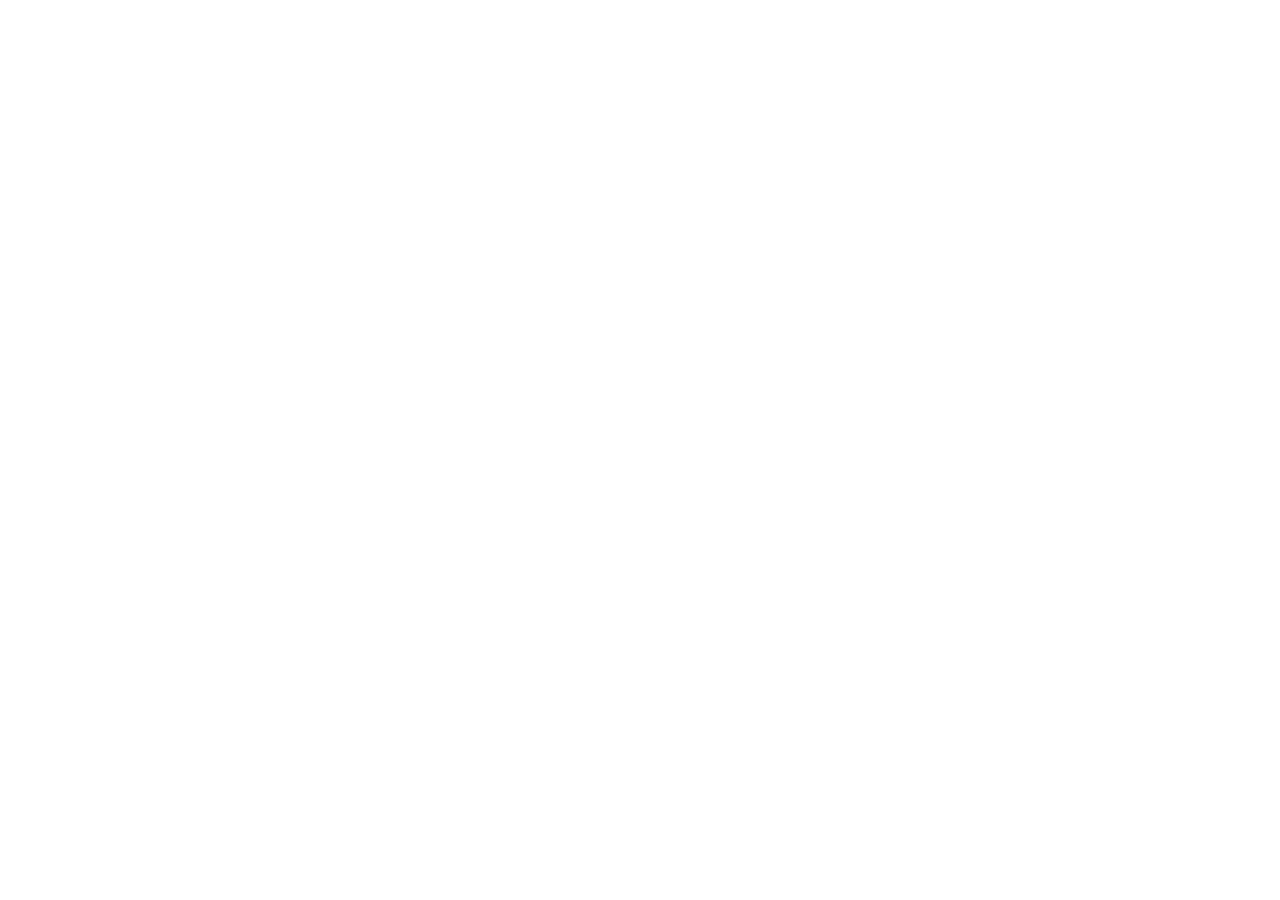
==== html/table/index.html @ 909102fd "-" ====
<!DOCTYPE html>
<html lang="en">
<head>
    <meta charset="UTF-8">
    <meta name="viewport" content="width=device-width, initial-scale=1.0">
    <title>Documentation</title>
</head>
<body>
    <header></header>
    <main>
        <table>
            
        </table>
    </main>
    <footer></footer>
</body>
</html>
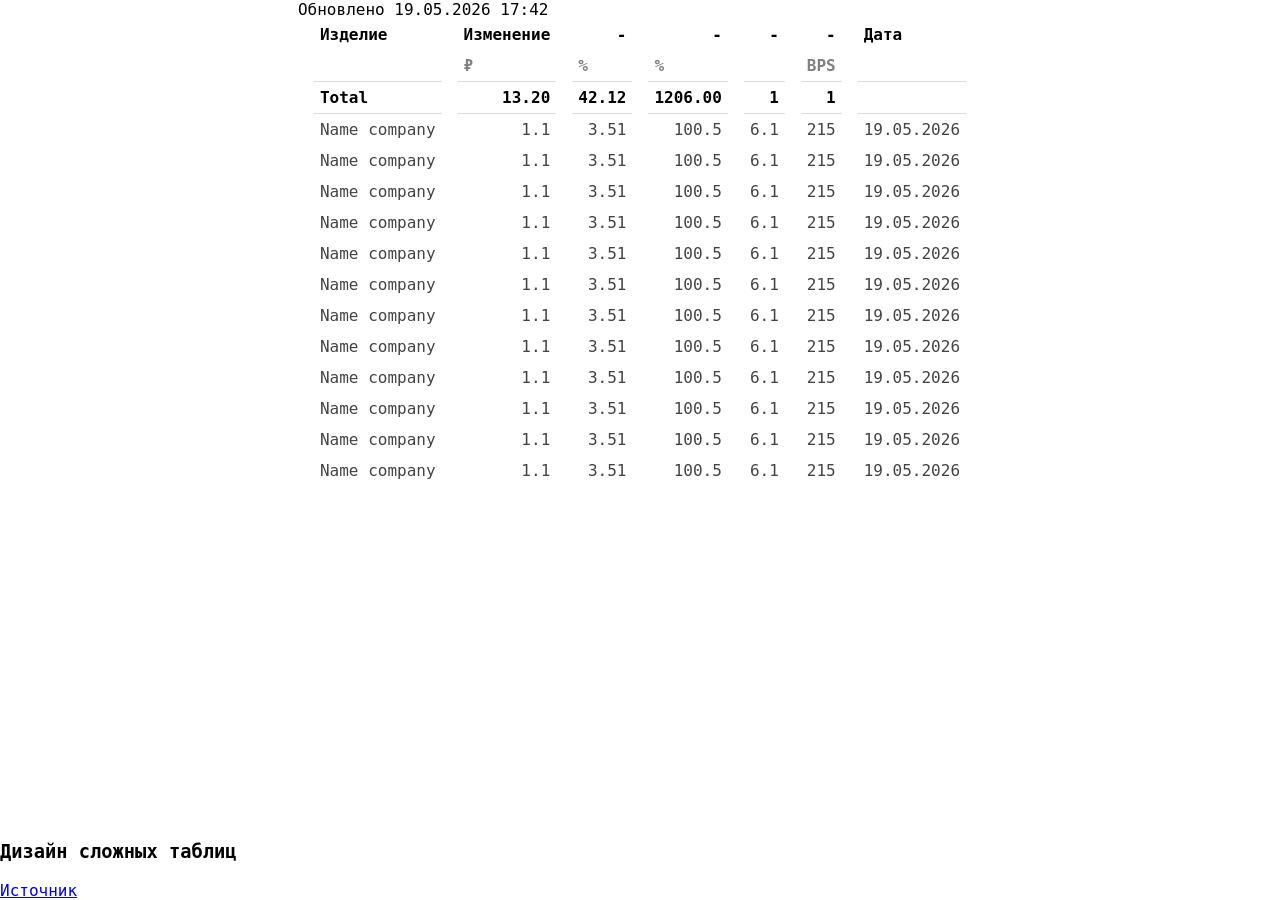
==== commit 83a8bdde: "-" ====
--- a/html/table/index.html
+++ b/html/table/index.html
@@ -2,16 +2,53 @@
 <html lang="en">
 <head>
     <meta charset="UTF-8">
-    <meta name="viewport" content="width=device-width, initial-scale=1.0">
-    <title>Documentation</title>
+    <title>Table</title>
+    <!-- global -->
+    <link rel="stylesheet" href="../../css/main.css">
+    <!-- local -->
+    <link rel="stylesheet" href="style/first.css">
 </head>
 <body>
-    <header></header>
     <main>
-        <table>
-            
-        </table>
+        <div class="wrapper">
+            <table id="firstTable" align="center" cellpadding="6">
+                <caption>Обновлено 19.05.2026 17:42</caption>
+                <thead id="firstTable_head">
+                    <tr>
+                        <th align="left">Изделие</th>
+                        <th align="right">Изменение</th>
+                        <th align="right">-</th>
+                        <th align="right">-</th>
+                        <th align="right">-</th>
+                        <th align="right">-</th>
+                        <th align="left">Дата</th>
+                    </tr>
+                    <tr>
+                        <th align="left"></th>
+                        <th align="right">₽</th>
+                        <th align="right">%</th>
+                        <th align="right">%</th>
+                        <th align="right"></th>
+                        <th align="right">BPS</th>
+                        <th align="left"></th>
+                    </tr>
+                </thead>
+                <tbody></tbody>
+            </table>
+        </div>
     </main>
-    <footer></footer>
+
+    <footer>
+        <h3>Дизайн сложных таблиц</h3>
+        <a href="https://awdee.ru/complex-tables-design/">Источник</a>
+    </footer>
 </body>
+
+<!-- data base -->
+<script src="data/first.js"></script>
+<!-- ms ==> date -->
+<script src="script/dateConverter.js"></script>
+<!-- data insertion -->
+<script src="script/first.js"></script>
+
 </html>
--- a/html/table/style/first.css
+++ b/html/table/style/first.css
@@ -0,0 +1,45 @@
+:root {
+    box-sizing: border-box;
+}
+
+@font-face {
+    font-family: 'UbuntuMono'; /* Имя, которое вы будете использовать в HTML */
+    src: url('../../font/UbuntuMono-Regular.ttf') format('ttf');
+    font-weight: normal; /* Начертание шрифта */
+    font-style: normal; /* Стиль шрифта */
+}
+
+body {
+    margin: 0;
+    min-height: 100vh ;
+    display: grid;
+    grid-template-rows: 1fr auto;
+    font-family: 'UbuntuMono', monospace;
+}
+
+table {
+    border-spacing: 1rem 0;
+    border-collapse: separate;
+/*    border-collapse: collapse;*/
+}
+
+caption {
+    text-align: left;
+}
+
+table td {
+    color: #444;
+}
+
+table tr {
+    white-space: nowrap;
+}
+thead tr:nth-child(2) th,
+thead tr:nth-child(3) th{
+    border-bottom: 1px solid #DDD;
+}
+
+thead tr:nth-child(2) th {
+    text-align: left;
+    color: gray;
+}
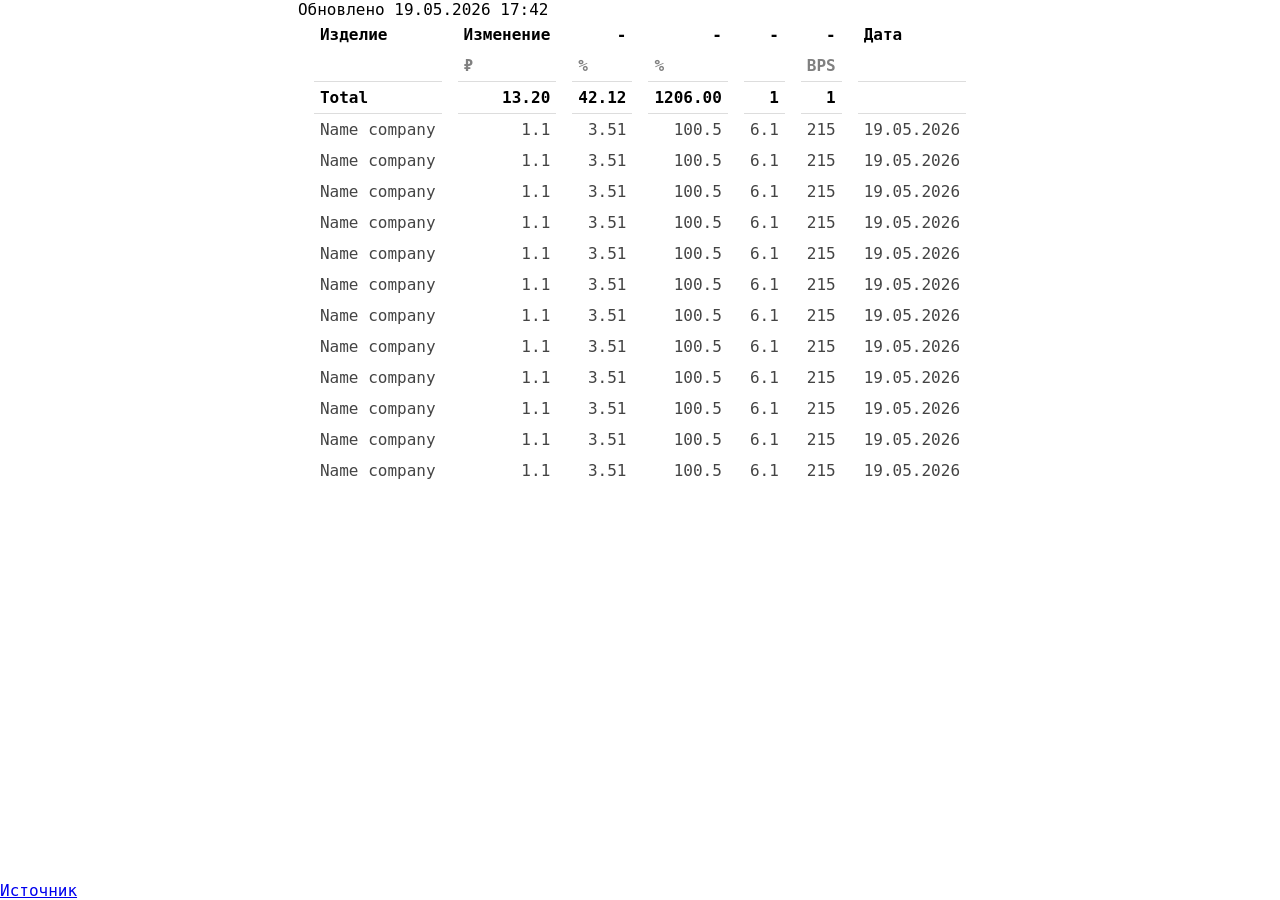
==== commit a4b88c89: "-" ====
--- a/html/table/index.html
+++ b/html/table/index.html
@@ -39,7 +39,6 @@
     </main>
 
     <footer>
-        <h3>Дизайн сложных таблиц</h3>
         <a href="https://awdee.ru/complex-tables-design/">Источник</a>
     </footer>
 </body>
--- a/html/table/style/first.css
+++ b/html/table/style/first.css
@@ -20,7 +20,6 @@
 table {
     border-spacing: 1rem 0;
     border-collapse: separate;
-/*    border-collapse: collapse;*/
 }
 
 caption {
@@ -33,6 +32,11 @@
 
 table tr {
     white-space: nowrap;
+
+    &:hover {
+        cursor: pointer;
+        background-color: lightblue;
+    }
 }
 thead tr:nth-child(2) th,
 thead tr:nth-child(3) th{
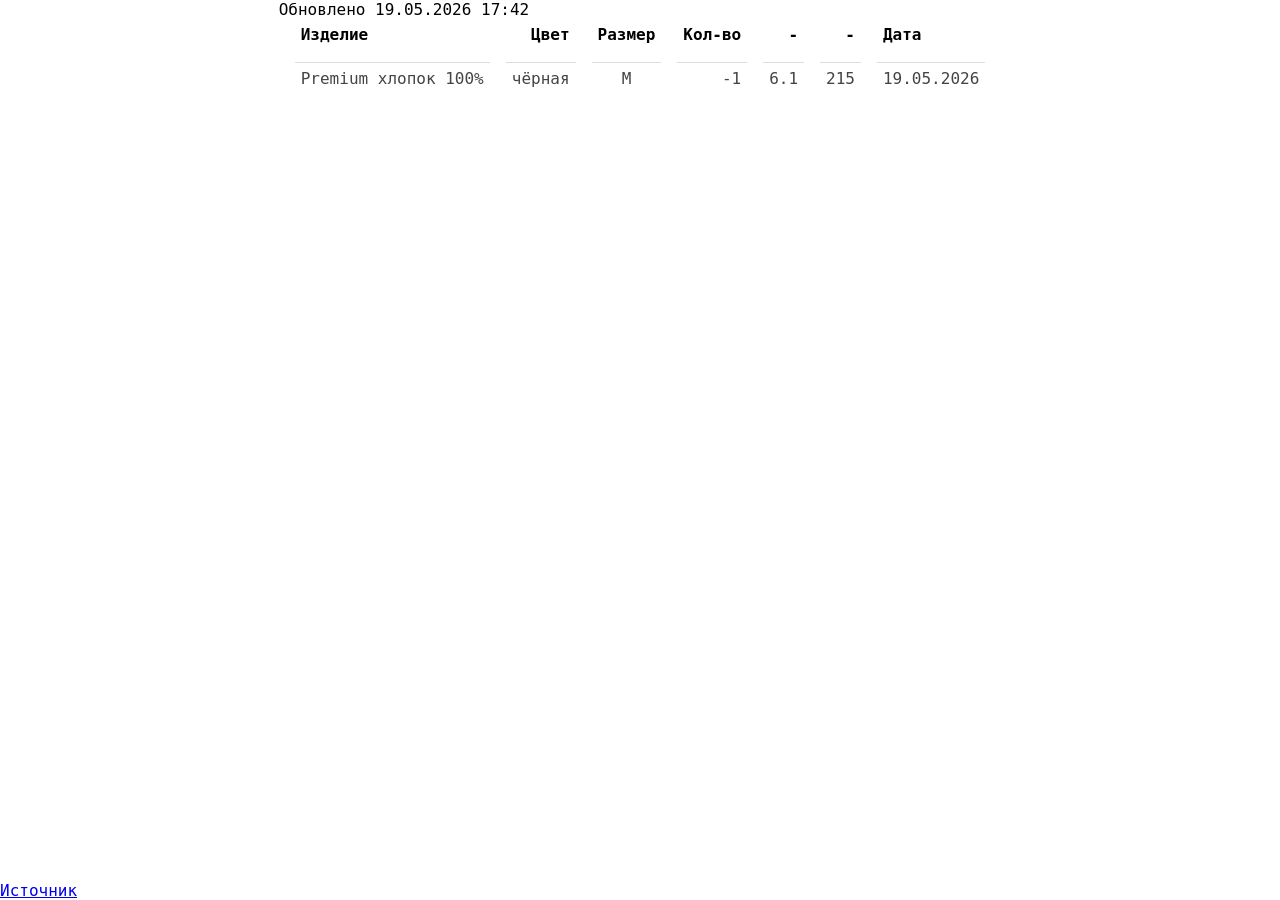
==== commit a7c44581: "-" ====
--- a/html/table/index.html
+++ b/html/table/index.html
@@ -2,6 +2,7 @@
 <html lang="en">
 <head>
     <meta charset="UTF-8">
+    <meta name="viewport" content="width=device-width, initial-scale=1.0">
     <title>Table</title>
     <!-- global -->
     <link rel="stylesheet" href="../../css/main.css">
@@ -16,20 +17,20 @@
                 <thead id="firstTable_head">
                     <tr>
                         <th align="left">Изделие</th>
-                        <th align="right">Изменение</th>
-                        <th align="right">-</th>
-                        <th align="right">-</th>
+                        <th align="right">Цвет</th>
+                        <th align="right">Размер</th>
+                        <th align="right">Кол-во</th>
                         <th align="right">-</th>
                         <th align="right">-</th>
                         <th align="left">Дата</th>
                     </tr>
                     <tr>
                         <th align="left"></th>
-                        <th align="right">₽</th>
-                        <th align="right">%</th>
-                        <th align="right">%</th>
+                        <th align="center"></th>
                         <th align="right"></th>
-                        <th align="right">BPS</th>
+                        <th align="right"></th>
+                        <th align="right"></th>
+                        <th align="right"></th>
                         <th align="left"></th>
                     </tr>
                 </thead>
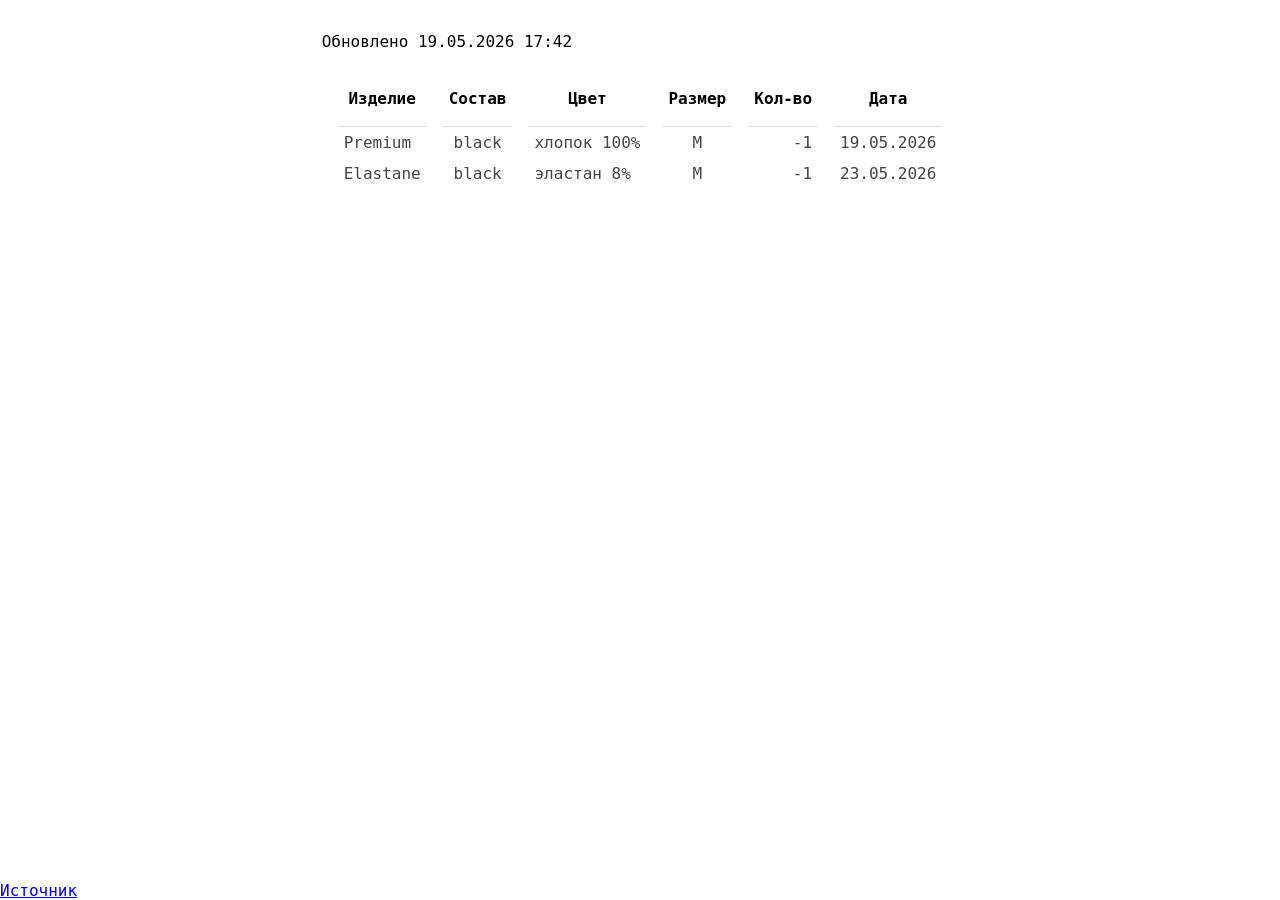
==== commit 9dff37ec: "-" ====
--- a/html/table/index.html
+++ b/html/table/index.html
@@ -16,22 +16,20 @@
                 <caption>Обновлено 19.05.2026 17:42</caption>
                 <thead id="firstTable_head">
                     <tr>
-                        <th align="left">Изделие</th>
-                        <th align="right">Цвет</th>
-                        <th align="right">Размер</th>
-                        <th align="right">Кол-во</th>
-                        <th align="right">-</th>
-                        <th align="right">-</th>
-                        <th align="left">Дата</th>
+                        <th>Изделие</th>
+                        <th>Состав</th>
+                        <th>Цвет</th>
+                        <th>Размер</th>
+                        <th>Кол-во</th>
+                        <th>Дата</th>
                     </tr>
                     <tr>
-                        <th align="left"></th>
-                        <th align="center"></th>
-                        <th align="right"></th>
-                        <th align="right"></th>
-                        <th align="right"></th>
-                        <th align="right"></th>
-                        <th align="left"></th>
+                        <th></th>
+                        <th></th>
+                        <th></th>
+                        <th></th>
+                        <th></th>
+                        <th></th>
                     </tr>
                 </thead>
                 <tbody></tbody>
--- a/html/table/style/first.css
+++ b/html/table/style/first.css
@@ -24,6 +24,7 @@
 
 caption {
     text-align: left;
+    margin: 2rem 0;
 }
 
 table td {
@@ -46,4 +47,18 @@
 thead tr:nth-child(2) th {
     text-align: left;
     color: gray;
+}
+
+table > tbody > tr > :nth-child(1),
+table > tbody > tr > :nth-child(3) {
+    text-align: left;
+}
+
+table > tbody > tr > :nth-child(2),
+table > tbody > tr > :nth-child(4) {
+    text-align: center;
+}
+
+table > tbody > tr > :nth-child(5) {
+    text-align: right;
 }
